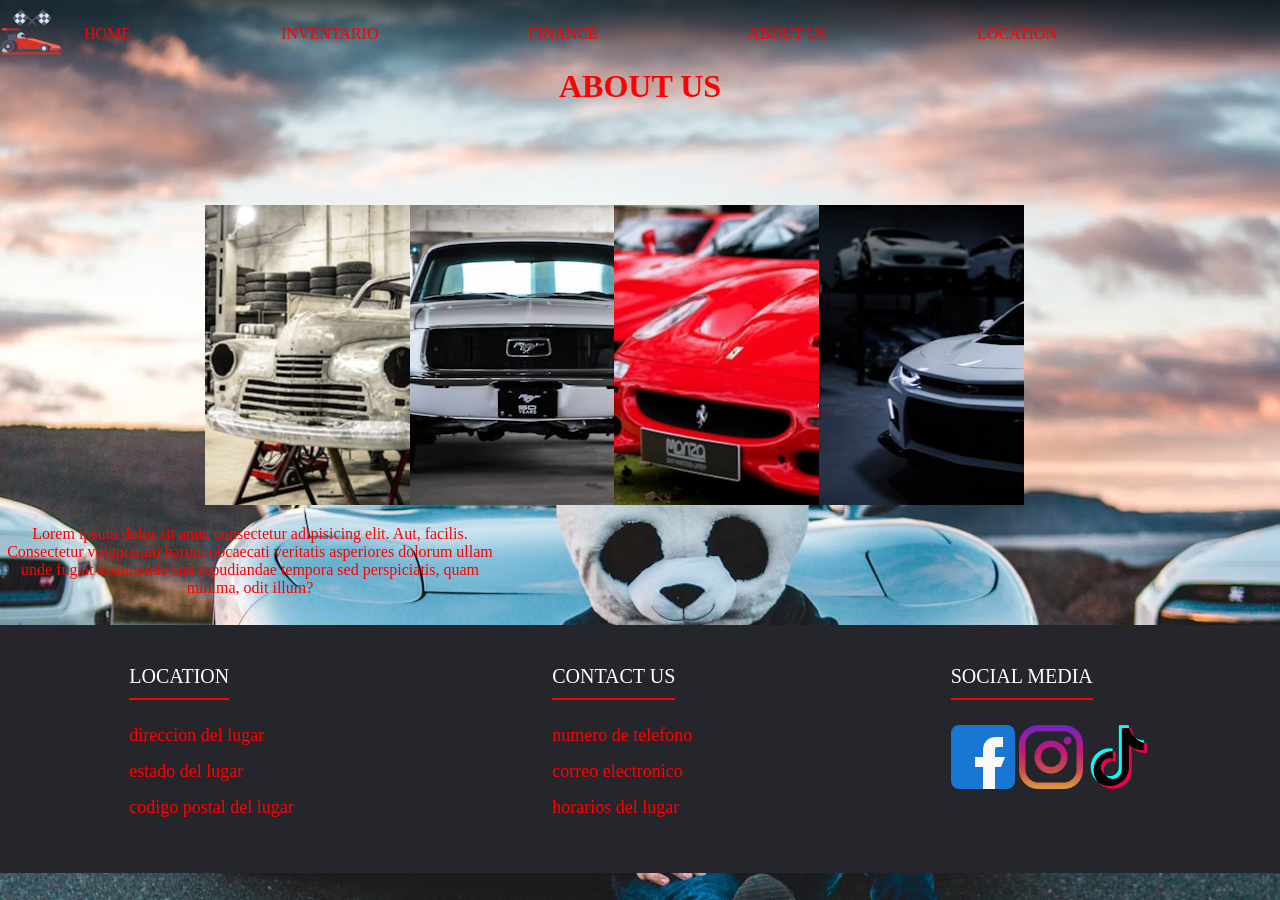
==== pages/aboutus.html @ 19e283dc "proyecto sass" ====
<!DOCTYPE html>
<html lang="en">
<head>
    <meta charset="UTF-8">
    <meta name="viewport" content="width=device-width, initial-scale=1.0">
    <title>Mr Car - About Us</title>
    <link rel="stylesheet" href="../css/style.css">
</head>
<body class="aboutus">
    <header class="header">
        <a href="../index.html"><img src="../assets/logo.png" alt=""></a>
        <nav>
            <ul class="barraNav">
                <li><a href="../index.html">HOME</a></li>
                <li><a href="./inventario.html">INVENTARIO</a></li>
                <li><a href="./finance.html">FINANCE</a></li>
                <li><a href="#">ABOUT US</a></li>
                <li><a href="./location.html">LOCATION</a></li>
            </ul>
        </nav>
    </header>
    <h1 class="tracking-in-contract">about us</h1>
        <main class="grid-container">
            <section class="seccion-1"></section>
            <section class="seccion-2"></section>
            <section class="seccion-3"></section>
            <section class="seccion-4"></section>
            <section class="seccion-5"></section>
            <section class="seccion-6"></section>
        </main>
        <article class="lineatiempo">
            <p>Lorem ipsum dolor sit amet consectetur adipisicing elit. Aut, facilis. Consectetur voluptatum harum obcaecati veritatis asperiores dolorum ullam unde fugiat assumenda sint repudiandae tempora sed perspiciatis, quam minima, odit illum?</p>
        </article>
        <footer class="piedepag">
            <div class="links">
                <h2>LOCATION</h2>
                <ul>
                    <li><a href="#">direccion del lugar</a></li>
                    <li><a href="#">estado del lugar</a></li>
                    <li><a href="#">codigo postal del lugar</a></li>
                </ul>
            </div>
                <div class="links">
                    <h2>CONTACT US</h2>
                    <ul>
                        <li><a href="#">numero de telefono</a></li>
                        <li><a href="#">correo electronico</a></li>
                        <li><a href="#">horarios del lugar</a></li>
                    </ul>
                </div>
                    <div class="links">
                        <h2>SOCIAL MEDIA</h2>
                        <div class="socialmedia">
                            <img src="../assets/facebook.png" alt="">
                            <img src="../assets/instagram.png" alt="">
                            <img src="../assets/tik-tok.png" alt="">
                    </div>
                    </div>
</footer>   

</body>
</html>
---- css/style.css ----
/*
primero van los partials de la carpeta utilities
*/
/*
despues los partials de la capeta base
*/
* {
  margin: 0;
  padding: 0;
  box-sizing: border-box;
  list-style: none;
}

/*
luego los de la carpeta layout
*/
.header {
  background: linear-gradient(rgba(0, 0, 0, 0.6666666667), transparent);
  width: 100%;
  display: flex;
  flex-direction: row;
  align-items: center;
  gap: 1.25rem;
}
.header .barraNav {
  list-style: none;
  display: flex;
  gap: 150px;
}
.header li a {
  text-decoration: none;
  color: red;
}
.header li a:hover {
  background-color: white;
  border-radius: 4px;
}

h1 {
  color: red;
  text-align: center;
  text-transform: uppercase;
}

.gridindex {
  display: grid;
  width: 100%;
  height: 100vh;
  grid-template-columns: repeat(6, 1fr);
  grid-template-rows: repeat(3, 1fr);
  grid-template-areas: "sectionmain-1 sectionmain-1 sectionmain-1 sectionmain-2 sectionmain-2 sectionmain-2" "sectionmain-3 sectionmain-3 sectionmain-3 sectionmain-4 sectionmain-4 sectionmain-4" "sectionmain-5 sectionmain-5 sectionmain-5 sectionmain-6 sectionmain-6 sectionmain-6";
  gap: 10px;
}

.sectionmain-1, .sectionmain-6, .sectionmain-5, .sectionmain-4, .sectionmain-3, .sectionmain-2 {
  background-image: url("../assets/poligono1.jpg");
  grid-area: sectionmain-1;
  background-position: center;
  object-fit: contain;
  text-align: center;
  color: red;
  background-size: 100% 100%;
}
.sectionmain-1 div p, .sectionmain-6 div p, .sectionmain-5 div p, .sectionmain-4 div p, .sectionmain-3 div p, .sectionmain-2 div p {
  margin: 100px;
  font-size: 45px;
  font-weight: bold;
}
.sectionmain-1:hover, .sectionmain-6:hover, .sectionmain-5:hover, .sectionmain-4:hover, .sectionmain-3:hover, .sectionmain-2:hover {
  color: white;
}

.sectionmain-2 {
  grid-area: sectionmain-2;
  background-image: url("../assets/poligono2.jpg");
}

.sectionmain-3 {
  grid-area: sectionmain-3;
  background-image: url("../assets/poligono3.jpg");
}

.sectionmain-4 {
  grid-area: sectionmain-4;
  background-image: url("../assets/poligono4.jpg");
}

.sectionmain-5 {
  grid-area: sectionmain-5;
  background-image: url("../assets/poligono55.jpg");
}

.sectionmain-6 {
  grid-area: sectionmain-6;
  background-image: url("../assets/poligono6.jpg");
}

.grid-container {
  display: grid;
  width: 100%;
  height: 300px;
  grid-template-columns: 16% 16% 16% 16% 16% 16%;
  margin-top: 100px;
}

.seccion-2, .seccion-5, .seccion-4, .seccion-3 {
  background-image: url("../assets/linea1.jpg");
  object-fit: contain;
  background-position: center;
  max-width: 100%;
  max-height: 100%;
}

.seccion-3 {
  background-image: url("../assets/linea2.jpg");
}

.seccion-4 {
  background-image: url("../assets/linea3.jpg");
}

.seccion-5 {
  background-image: url("../assets/linea4.jpg");
}

.productos {
  width: 450px;
  height: 500px;
}

.card-container {
  display: flex;
  flex-direction: row;
  justify-content: space-between;
  margin: 30px;
}

.card-container2 {
  display: flex;
  flex-direction: row;
  justify-content: space-between;
  margin: 30px;
}

.card1-img {
  width: 100%;
  height: 60%;
}
.card1-img img {
  width: 100%;
  height: 100%;
  object-fit: contain;
}

.card1 {
  text-align: center;
}

.lineatiempo, .finance p, .locationsite p {
  color: red;
  width: 500px;
  height: 100px;
  text-align: center;
  justify-self: center;
  margin-top: 20px;
}

.boton {
  border-style: solid;
  border-width: 3px;
  background-color: red;
  margin: 10px 10px;
  width: 200px;
  height: 40px;
}

form {
  display: flex;
  justify-content: center;
  align-items: center;
  flex-direction: column;
  height: 500px;
}

.submit {
  padding: 8px 20px;
  margin: 10px;
  border-radius: 4px;
  background-color: red;
  border: red;
  color: black;
  font-weight: bold;
}

input {
  width: 300px;
  height: 40px;
  background-color: black;
  color: red;
}

.indexPrin {
  background-image: url("../assets/golfgti fondo.avif");
  width: 100%;
}

.section-principal {
  background-image: url("../assets/golfgti fondo.avif");
  width: 100%;
  height: 40rem;
  background-position: center 1200px;
}

.locationsite div {
  display: flex;
  justify-content: center;
  width: 400px;
  height: 400px;
  justify-self: center;
  margin-bottom: 25px;
}

.inventario {
  background-image: url("../assets/fondo3.avif");
  width: 100%;
  height: 100%;
  background-position: center 1250px;
}

.finance {
  background-image: url("../assets/fondo6.avif");
  width: 100%;
  height: 100%;
  background-position: center 1250px;
}

.location {
  background-image: url("../assets/locationfondo.jpg");
  width: 100%;
  height: 100%;
  background-position: center 1200px;
}

.aboutus {
  background-image: url("../assets/fondo2.avif");
  width: 100%;
  height: 100%;
  background-position: center 1250px;
}

.piedepag {
  background-color: #24262b;
  padding: 40px 0;
  display: flex;
  justify-content: space-around;
}
.piedepag .links h2 {
  font-size: 20px;
  color: white;
  margin-bottom: 25px;
  font-weight: 500;
  border-bottom: 2px solid red;
  padding-bottom: 10px;
  display: inline-block;
}
.piedepag .links ul li a {
  font-size: 18px;
  text-decoration: none;
  list-style: none;
  color: red;
  display: block;
  margin-bottom: 15px;
}
.piedepag .links ul li a:hover {
  color: white;
  padding-left: 6px;
}

/*
despues los components
*/
.tracking-in-contract {
  -webkit-animation: tracking-in-contract 1s cubic-bezier(0.215, 0.61, 0.355, 1) both;
  animation: tracking-in-contract 1s cubic-bezier(0.215, 0.61, 0.355, 1) both;
}

@keyframes tracking-in-contract {
  0% {
    letter-spacing: 1em;
    opacity: 0;
  }
  40% {
    opacity: 0.6;
  }
  100% {
    letter-spacing: normal;
    opacity: 1;
  }
}
@media (max-width: 1024px) {
  .header {
    flex-direction: column;
    background-color: #24262b;
    width: 100%;
  }
  .barraNav {
    flex-direction: row;
  }
  .parrafo {
    justify-self: center;
    width: 100%;
  }
  .parrafo p {
    justify-self: center;
    width: 100%;
    text-align: center;
  }
  .lineatiempo p, .locationsite p p, .finance p p {
    text-align: center;
  }
  .grid-container {
    display: grid;
    width: 100%;
    height: 300px;
    grid-template-columns: 75px 22% 22% 23% 23% 75px;
    margin-top: 100px;
  }
  .locationsite article p {
    text-align: center;
  }
  .footer-row {
    text-align: center;
  }
  .links {
    width: 100%;
    margin-bottom: 30px;
  }
}
@media (max-width: 850px) {
  .header {
    flex-direction: column;
    background-color: #24262b;
    width: 100%;
  }
  .barraNav {
    flex-direction: row;
    width: 100%;
  }
  .parrafo {
    justify-self: center;
    width: 100%;
  }
  .parrafo p {
    justify-self: center;
    width: 100%;
    text-align: center;
  }
  .lineatiempo p, .locationsite p p, .finance p p {
    text-align: center;
  }
  .grid-container {
    display: grid;
    width: 100%;
    height: 300px;
    grid-template-columns: 75px 22% 22% 23% 23% 75px;
    margin-top: 100px;
  }
  .locationsite article p {
    text-align: center;
  }
  iframe {
    margin-top: 20px;
  }
}
@media (max-width: 768px) {
  .header {
    flex-direction: column;
    background-color: #24262b;
    width: 100%;
  }
  .barraNav {
    flex-direction: column;
  }
  .parrafo {
    justify-self: center;
    width: 100%;
  }
  .parrafo p {
    justify-self: center;
    width: 100%;
    text-align: center;
  }
  .grid-container {
    grid-template-rows: 80px 80px 80px 80px;
    margin-bottom: 100px;
  }
  .seccion-2, .seccion-3, .seccion-4, .seccion-5 {
    grid-column: 3/5;
    grid-row: 1/2;
    background-size: 150% 150%;
  }
  .seccion-3 {
    grid-column: 3/5;
    grid-row: 2/3;
    background-size: 150% 150%;
  }
  .seccion-4 {
    grid-column: 3/5;
    grid-row: 3/4;
    background-size: 150% 150%;
  }
  .seccion-5 {
    grid-column: 3/5;
    grid-row: 4/5;
    background-size: 150% 150%;
  }
  .piedepag {
    flex-direction: column;
    text-align: center;
  }
}
@media (max-width: 425px) {
  .header {
    flex-direction: column;
    background-color: #24262b;
    width: 100%;
  }
  .barraNav {
    flex-direction: column;
  }
  .parrafo {
    justify-self: center;
    width: 100%;
  }
  .parrafo p {
    justify-self: center;
    width: 100%;
    text-align: center;
  }
  .piedepag {
    flex-direction: column;
    text-align: center;
  }
}
@media (max-width: 375px) {
  .header {
    flex-direction: column;
    background-color: #24262b;
    width: 100%;
  }
  .barraNav {
    flex-direction: column;
  }
  .parrafo {
    justify-self: center;
    width: 100%;
  }
  .parrafo p {
    justify-self: center;
    width: 100%;
    text-align: center;
  }
  .piedepag {
    flex-direction: column;
    text-align: center;
  }
}
@media (max-width: 320px) {
  .header {
    flex-direction: column;
    background-color: #24262b;
    width: 100%;
  }
  .barraNav {
    flex-direction: column;
  }
  .parrafo {
    justify-self: center;
  }
  .parrafo p {
    justify-self: center;
    text-align: center;
  }
  .piedepag {
    flex-direction: column;
    text-align: center;
  }
}
/*
por ultimo los mediaquery, en orden decreciente
de desktop a mobile
*/

/*# sourceMappingURL=style.css.map */
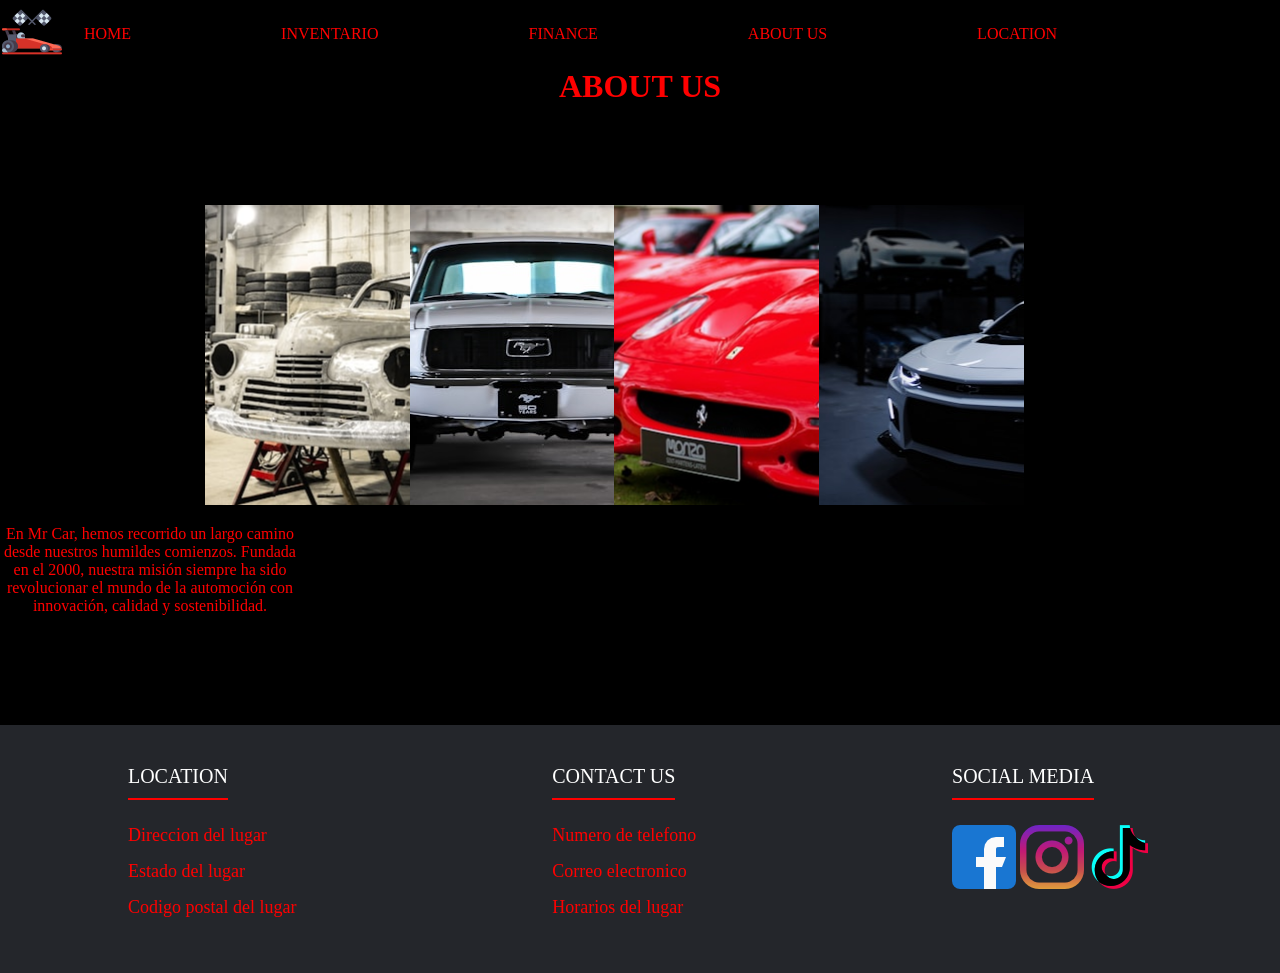
==== commit b214158b: "proyecto terminado" ====
--- a/pages/aboutus.html
+++ b/pages/aboutus.html
@@ -29,23 +29,23 @@
             <section class="seccion-6"></section>
         </main>
         <article class="lineatiempo">
-            <p>Lorem ipsum dolor sit amet consectetur adipisicing elit. Aut, facilis. Consectetur voluptatum harum obcaecati veritatis asperiores dolorum ullam unde fugiat assumenda sint repudiandae tempora sed perspiciatis, quam minima, odit illum?</p>
+            <p>En Mr Car, hemos recorrido un largo camino desde nuestros humildes comienzos. Fundada en el 2000, nuestra misión siempre ha sido revolucionar el mundo de la automoción con innovación, calidad y sostenibilidad.</p>
         </article>
         <footer class="piedepag">
             <div class="links">
                 <h2>LOCATION</h2>
                 <ul>
-                    <li><a href="#">direccion del lugar</a></li>
-                    <li><a href="#">estado del lugar</a></li>
-                    <li><a href="#">codigo postal del lugar</a></li>
+                    <li><a href="#">Direccion del lugar</a></li>
+                    <li><a href="#">Estado del lugar</a></li>
+                    <li><a href="#">Codigo postal del lugar</a></li>
                 </ul>
             </div>
                 <div class="links">
                     <h2>CONTACT US</h2>
                     <ul>
-                        <li><a href="#">numero de telefono</a></li>
-                        <li><a href="#">correo electronico</a></li>
-                        <li><a href="#">horarios del lugar</a></li>
+                        <li><a href="#">Numero de telefono</a></li>
+                        <li><a href="#">Correo electronico</a></li>
+                        <li><a href="#">Horarios del lugar</a></li>
                     </ul>
                 </div>
                     <div class="links">
--- a/css/style.css
+++ b/css/style.css
@@ -5,490 +5,567 @@
 despues los partials de la capeta base
 */
 * {
-  margin: 0;
-  padding: 0;
-  box-sizing: border-box;
-  list-style: none;
+    margin: 0;
+    padding: 0;
+    box-sizing: border-box;
+    list-style: none;
 }
 
 /*
 luego los de la carpeta layout
-*/
+  */
 .header {
-  background: linear-gradient(rgba(0, 0, 0, 0.6666666667), transparent);
-  width: 100%;
-  display: flex;
-  flex-direction: row;
-  align-items: center;
-  gap: 1.25rem;
+    background: linear-gradient(rgba(0, 0, 0, 0.6666666667), transparent);
+    width: 100%;
+    display: flex;
+    flex-direction: row;
+    align-items: center;
+    gap: 1.25rem;
 }
 .header .barraNav {
-  list-style: none;
-  display: flex;
-  gap: 150px;
+    list-style: none;
+    display: flex;
+    gap: 150px;
 }
 .header li a {
-  text-decoration: none;
-  color: red;
+    text-decoration: none;
+    color: red;
 }
 .header li a:hover {
-  background-color: white;
-  border-radius: 4px;
+    background-color: white;
+    border-radius: 4px;
 }
 
 h1 {
-  color: red;
-  text-align: center;
-  text-transform: uppercase;
+    color: red;
+    text-align: center;
+    text-transform: uppercase;
 }
 
 .gridindex {
-  display: grid;
-  width: 100%;
-  height: 100vh;
-  grid-template-columns: repeat(6, 1fr);
-  grid-template-rows: repeat(3, 1fr);
-  grid-template-areas: "sectionmain-1 sectionmain-1 sectionmain-1 sectionmain-2 sectionmain-2 sectionmain-2" "sectionmain-3 sectionmain-3 sectionmain-3 sectionmain-4 sectionmain-4 sectionmain-4" "sectionmain-5 sectionmain-5 sectionmain-5 sectionmain-6 sectionmain-6 sectionmain-6";
-  gap: 10px;
+    display: grid;
+    width: 100%;
+    min-height: 100vh;
+    grid-template-columns: repeat(6, 1fr);
+    grid-template-rows: auto 1fr auto;
+    grid-template-areas: "sectionmain-1 sectionmain-1 sectionmain-1 sectionmain-2 sectionmain-2 sectionmain-2" "sectionmain-3 sectionmain-3 sectionmain-3 sectionmain-4 sectionmain-4 sectionmain-4" "sectionmain-5 sectionmain-5 sectionmain-5 sectionmain-6 sectionmain-6 sectionmain-6";
+    gap: 10px;
 }
 
 .sectionmain-1, .sectionmain-6, .sectionmain-5, .sectionmain-4, .sectionmain-3, .sectionmain-2 {
-  background-image: url("../assets/poligono1.jpg");
-  grid-area: sectionmain-1;
-  background-position: center;
-  object-fit: contain;
-  text-align: center;
-  color: red;
-  background-size: 100% 100%;
+    background-image: url("../assets/poligono1.jpg");
+    grid-area: sectionmain-1;
+    background-position: center;
+    object-fit: contain;
+    text-align: center;
+    color: red;
+    background-size: 100% 100%;
 }
 .sectionmain-1 div p, .sectionmain-6 div p, .sectionmain-5 div p, .sectionmain-4 div p, .sectionmain-3 div p, .sectionmain-2 div p {
-  margin: 100px;
-  font-size: 45px;
-  font-weight: bold;
+    margin: 100px;
+    font-size: 45px;
+    font-weight: bold;
 }
 .sectionmain-1:hover, .sectionmain-6:hover, .sectionmain-5:hover, .sectionmain-4:hover, .sectionmain-3:hover, .sectionmain-2:hover {
-  color: white;
+    color: white;
 }
 
 .sectionmain-2 {
-  grid-area: sectionmain-2;
-  background-image: url("../assets/poligono2.jpg");
+    grid-area: sectionmain-2;
+    background-image: url("../assets/poligono2.jpg");
 }
 
 .sectionmain-3 {
-  grid-area: sectionmain-3;
-  background-image: url("../assets/poligono3.jpg");
+    grid-area: sectionmain-3;
+    background-image: url("../assets/poligono3.jpg");
 }
 
 .sectionmain-4 {
-  grid-area: sectionmain-4;
-  background-image: url("../assets/poligono4.jpg");
+    grid-area: sectionmain-4;
+    background-image: url("../assets/poligono4.jpg");
 }
 
 .sectionmain-5 {
-  grid-area: sectionmain-5;
-  background-image: url("../assets/poligono55.jpg");
+    grid-area: sectionmain-5;
+    background-image: url("../assets/poligono55.jpg");
 }
 
 .sectionmain-6 {
-  grid-area: sectionmain-6;
-  background-image: url("../assets/poligono6.jpg");
+    grid-area: sectionmain-6;
+    background-image: url("../assets/poligono6.jpg");
 }
 
 .grid-container {
-  display: grid;
-  width: 100%;
-  height: 300px;
-  grid-template-columns: 16% 16% 16% 16% 16% 16%;
-  margin-top: 100px;
-}
-
-.seccion-2, .seccion-5, .seccion-4, .seccion-3 {
-  background-image: url("../assets/linea1.jpg");
-  object-fit: contain;
-  background-position: center;
-  max-width: 100%;
-  max-height: 100%;
-}
-
-.seccion-3 {
-  background-image: url("../assets/linea2.jpg");
-}
-
-.seccion-4 {
-  background-image: url("../assets/linea3.jpg");
-}
-
-.seccion-5 {
-  background-image: url("../assets/linea4.jpg");
-}
-
-.productos {
-  width: 450px;
-  height: 500px;
-}
-
-.card-container {
-  display: flex;
-  flex-direction: row;
-  justify-content: space-between;
-  margin: 30px;
-}
-
-.card-container2 {
-  display: flex;
-  flex-direction: row;
-  justify-content: space-between;
-  margin: 30px;
-}
-
-.card1-img {
-  width: 100%;
-  height: 60%;
-}
-.card1-img img {
-  width: 100%;
-  height: 100%;
-  object-fit: contain;
-}
-
-.card1 {
-  text-align: center;
-}
-
-.lineatiempo, .finance p, .locationsite p {
-  color: red;
-  width: 500px;
-  height: 100px;
-  text-align: center;
-  justify-self: center;
-  margin-top: 20px;
-}
-
-.boton {
-  border-style: solid;
-  border-width: 3px;
-  background-color: red;
-  margin: 10px 10px;
-  width: 200px;
-  height: 40px;
-}
-
-form {
-  display: flex;
-  justify-content: center;
-  align-items: center;
-  flex-direction: column;
-  height: 500px;
-}
-
-.submit {
-  padding: 8px 20px;
-  margin: 10px;
-  border-radius: 4px;
-  background-color: red;
-  border: red;
-  color: black;
-  font-weight: bold;
-}
-
-input {
-  width: 300px;
-  height: 40px;
-  background-color: black;
-  color: red;
-}
-
-.indexPrin {
-  background-image: url("../assets/golfgti fondo.avif");
-  width: 100%;
-}
-
-.section-principal {
-  background-image: url("../assets/golfgti fondo.avif");
-  width: 100%;
-  height: 40rem;
-  background-position: center 1200px;
-}
-
-.locationsite div {
-  display: flex;
-  justify-content: center;
-  width: 400px;
-  height: 400px;
-  justify-self: center;
-  margin-bottom: 25px;
-}
-
-.inventario {
-  background-image: url("../assets/fondo3.avif");
-  width: 100%;
-  height: 100%;
-  background-position: center 1250px;
-}
-
-.finance {
-  background-image: url("../assets/fondo6.avif");
-  width: 100%;
-  height: 100%;
-  background-position: center 1250px;
-}
-
-.location {
-  background-image: url("../assets/locationfondo.jpg");
-  width: 100%;
-  height: 100%;
-  background-position: center 1200px;
-}
-
-.aboutus {
-  background-image: url("../assets/fondo2.avif");
-  width: 100%;
-  height: 100%;
-  background-position: center 1250px;
-}
-
-.piedepag {
-  background-color: #24262b;
-  padding: 40px 0;
-  display: flex;
-  justify-content: space-around;
-}
-.piedepag .links h2 {
-  font-size: 20px;
-  color: white;
-  margin-bottom: 25px;
-  font-weight: 500;
-  border-bottom: 2px solid red;
-  padding-bottom: 10px;
-  display: inline-block;
-}
-.piedepag .links ul li a {
-  font-size: 18px;
-  text-decoration: none;
-  list-style: none;
-  color: red;
-  display: block;
-  margin-bottom: 15px;
-}
-.piedepag .links ul li a:hover {
-  color: white;
-  padding-left: 6px;
-}
-
-/*
-despues los components
-*/
-.tracking-in-contract {
-  -webkit-animation: tracking-in-contract 1s cubic-bezier(0.215, 0.61, 0.355, 1) both;
-  animation: tracking-in-contract 1s cubic-bezier(0.215, 0.61, 0.355, 1) both;
-}
-
-@keyframes tracking-in-contract {
-  0% {
-    letter-spacing: 1em;
-    opacity: 0;
-  }
-  40% {
-    opacity: 0.6;
-  }
-  100% {
-    letter-spacing: normal;
-    opacity: 1;
-  }
-}
-@media (max-width: 1024px) {
-  .header {
+    display: grid;
+    width: 100%;
+    height: 300px;
+    grid-template-columns: 16% 16% 16% 16% 16% 16%;
+    margin-top: 100px;
+  }
+  
+  .seccion-2, .seccion-5, .seccion-4, .seccion-3 {
+    background-image: url("../assets/linea1.jpg");
+    object-fit: contain;
+    background-position: center;
+    max-width: 100%;
+    max-height: 100%;
+  }
+  
+  .seccion-3 {
+    background-image: url("../assets/linea2.jpg");
+  }
+  
+  .seccion-4 {
+    background-image: url("../assets/linea3.jpg");
+  }
+  
+  .seccion-5 {
+    background-image: url("../assets/linea4.jpg");
+  }
+  
+  .productos {
+    width: 450px;
+    height: 500px;
+  }
+  
+  .card-container {
+    display: flex;
+    flex-direction: row;
+    justify-content: space-between;
+    margin: 30px;
+  }
+  
+  .card-container2 {
+    display: flex;
+    flex-direction: row;
+    justify-content: space-between;
+    margin: 30px;
+  }
+  
+  .card1-img {
+    width: 100%;
+    height: 60%;
+  }
+  .card1-img img {
+    width: 100%;
+    height: 100%;
+    object-fit: contain;
+  }
+  
+  .card1 {
+    text-align: center;
+  }
+  
+  .lineatiempo, .finance p, .locationsite p {
+    color: red;
+    width: 300px;
+    height: 200px;
+    text-align: center;
+    justify-self: center;
+    margin-top: 20px;
+  }
+  
+  .boton {
+    border-style: solid;
+    border-width: 3px;
+    background-color: red;
+    margin: 10px 10px;
+    width: 200px;
+    height: 40px;
+  }
+  
+  form {
+    display: flex;
+    justify-content: center;
+    align-items: center;
     flex-direction: column;
+    height: 500px;
+  }
+  
+  .submit {
+    padding: 8px 20px;
+    margin: 10px;
+    border-radius: 4px;
+    background-color: red;
+    border: red;
+    color: black;
+    font-weight: bold;
+  }
+  
+  input {
+    width: 300px;
+    height: 40px;
+    background-color: black;
+    color: red;
+  }
+  
+  .indexPrin {
+    background-image: url("../assets/golfgti fondo.avif");
+    width: 100%;
+  }
+  
+  .section-principal {
+    background-image: url("../assets/golfgti fondo.avif");
+    width: 100%;
+    height: 40rem;
+    background-position: center 1200px;
+  }
+  
+  .locationsite div {
+    display: flex;
+    justify-content: center;
+    width: 400px;
+    height: 400px;
+    justify-self: center;
+    margin-bottom: 25px;
+  }
+  
+  .inventario {
+    background-image: url("../assets/fondo3.avif");
+    width: 100%;
+    height: 100%;
+    background-position: center 1250px;
+  }
+  
+  .finance {
+    background-image: url("../assets/fondo6.avif");
+    width: 100%;
+    height: 100%;
+    background-position: center 1250px;
+  }
+  
+  .location {
+    background-color: black;
+  }
+  
+  .aboutus {
+    background-color: black;
+  }
+  
+  .piedepag {
     background-color: #24262b;
-    width: 100%;
-  }
-  .barraNav {
-    flex-direction: row;
-  }
-  .parrafo {
-    justify-self: center;
-    width: 100%;
-  }
-  .parrafo p {
-    justify-self: center;
-    width: 100%;
-    text-align: center;
-  }
-  .lineatiempo p, .locationsite p p, .finance p p {
-    text-align: center;
-  }
-  .grid-container {
-    display: grid;
-    width: 100%;
-    height: 300px;
-    grid-template-columns: 75px 22% 22% 23% 23% 75px;
-    margin-top: 100px;
-  }
-  .locationsite article p {
-    text-align: center;
-  }
-  .footer-row {
-    text-align: center;
-  }
-  .links {
-    width: 100%;
-    margin-bottom: 30px;
-  }
-}
-@media (max-width: 850px) {
-  .header {
-    flex-direction: column;
-    background-color: #24262b;
-    width: 100%;
-  }
-  .barraNav {
-    flex-direction: row;
-    width: 100%;
-  }
-  .parrafo {
-    justify-self: center;
-    width: 100%;
-  }
-  .parrafo p {
-    justify-self: center;
-    width: 100%;
-    text-align: center;
-  }
-  .lineatiempo p, .locationsite p p, .finance p p {
-    text-align: center;
-  }
-  .grid-container {
-    display: grid;
-    width: 100%;
-    height: 300px;
-    grid-template-columns: 75px 22% 22% 23% 23% 75px;
-    margin-top: 100px;
-  }
-  .locationsite article p {
-    text-align: center;
-  }
-  iframe {
-    margin-top: 20px;
-  }
-}
-@media (max-width: 768px) {
-  .header {
-    flex-direction: column;
-    background-color: #24262b;
-    width: 100%;
-  }
-  .barraNav {
-    flex-direction: column;
-  }
-  .parrafo {
-    justify-self: center;
-    width: 100%;
-  }
-  .parrafo p {
-    justify-self: center;
-    width: 100%;
-    text-align: center;
-  }
-  .grid-container {
-    grid-template-rows: 80px 80px 80px 80px;
-    margin-bottom: 100px;
-  }
-  .seccion-2, .seccion-3, .seccion-4, .seccion-5 {
-    grid-column: 3/5;
-    grid-row: 1/2;
-    background-size: 150% 150%;
-  }
-  .seccion-3 {
-    grid-column: 3/5;
-    grid-row: 2/3;
-    background-size: 150% 150%;
-  }
-  .seccion-4 {
-    grid-column: 3/5;
-    grid-row: 3/4;
-    background-size: 150% 150%;
-  }
-  .seccion-5 {
-    grid-column: 3/5;
-    grid-row: 4/5;
-    background-size: 150% 150%;
-  }
-  .piedepag {
-    flex-direction: column;
-    text-align: center;
-  }
-}
-@media (max-width: 425px) {
-  .header {
-    flex-direction: column;
-    background-color: #24262b;
-    width: 100%;
-  }
-  .barraNav {
-    flex-direction: column;
-  }
-  .parrafo {
-    justify-self: center;
-    width: 100%;
-  }
-  .parrafo p {
-    justify-self: center;
-    width: 100%;
-    text-align: center;
-  }
-  .piedepag {
-    flex-direction: column;
-    text-align: center;
-  }
-}
-@media (max-width: 375px) {
-  .header {
-    flex-direction: column;
-    background-color: #24262b;
-    width: 100%;
-  }
-  .barraNav {
-    flex-direction: column;
-  }
-  .parrafo {
-    justify-self: center;
-    width: 100%;
-  }
-  .parrafo p {
-    justify-self: center;
-    width: 100%;
-    text-align: center;
-  }
-  .piedepag {
-    flex-direction: column;
-    text-align: center;
-  }
-}
-@media (max-width: 320px) {
-  .header {
-    flex-direction: column;
-    background-color: #24262b;
-    width: 100%;
-  }
-  .barraNav {
-    flex-direction: column;
-  }
-  .parrafo {
-    justify-self: center;
-  }
-  .parrafo p {
-    justify-self: center;
-    text-align: center;
-  }
-  .piedepag {
-    flex-direction: column;
-    text-align: center;
-  }
-}
-/*
-por ultimo los mediaquery, en orden decreciente
-de desktop a mobile
-*/
-
-/*# sourceMappingURL=style.css.map */
+    padding: 40px 0;
+    display: flex;
+    justify-content: space-around;
+    position: sticky;
+  }
+  .piedepag .links h2 {
+    font-size: 20px;
+    color: white;
+    margin-bottom: 25px;
+    font-weight: 500;
+    border-bottom: 2px solid red;
+    padding-bottom: 10px;
+    display: inline-block;
+  }
+  .piedepag .links ul li a {
+    font-size: 18px;
+    text-decoration: none;
+    list-style: none;
+    color: red;
+    display: block;
+    margin-bottom: 15px;
+  }
+  .piedepag .links ul li a:hover {
+    color: white;
+    padding-left: 6px;
+  }
+  
+  /*
+  despues los components
+  */
+  .tracking-in-contract {
+    -webkit-animation: tracking-in-contract 1s cubic-bezier(0.215, 0.61, 0.355, 1) both;
+    animation: tracking-in-contract 1s cubic-bezier(0.215, 0.61, 0.355, 1) both;
+  }
+  
+  @keyframes tracking-in-contract {
+    0% {
+      letter-spacing: 1em;
+      opacity: 0;
+    }
+    40% {
+      opacity: 0.6;
+    }
+    100% {
+      letter-spacing: normal;
+      opacity: 1;
+    }
+  }
+  @media (max-width: 1024px) {
+    .header {
+      flex-direction: column;
+      background-color: #24262b;
+      width: 100%;
+    }
+    .barraNav {
+      flex-direction: row;
+    }
+    .parrafo {
+      justify-self: center;
+      width: 100%;
+    }
+    .parrafo p {
+      justify-self: center;
+      width: 100%;
+      text-align: center;
+    }
+    .lineatiempo p, .locationsite p p, .finance p p {
+      text-align: center;
+    }
+    .grid-container {
+      display: grid;
+      width: 100%;
+      height: 300px;
+      grid-template-columns: 75px 22% 22% 23% 23% 75px;
+      margin-top: 100px;
+    }
+    .locationsite article p {
+      text-align: center;
+    }
+    .footer-row {
+      text-align: center;
+    }
+    .links {
+      width: 100%;
+      margin-bottom: 30px;
+    }
+  }
+  @media (max-width: 850px) {
+    .header {
+      flex-direction: column;
+      background-color: #24262b;
+      width: 100%;
+    }
+    .barraNav {
+      flex-direction: row;
+      width: 100%;
+    }
+    .parrafo {
+      justify-self: center;
+      width: 100%;
+    }
+    .parrafo p {
+      justify-self: center;
+      width: 100%;
+      text-align: center;
+    }
+    .card-container {
+        display: flex;
+        flex-direction: column;
+        margin: 30px;
+    }
+    .card-container2 {
+        display: flex;
+        flex-direction: column;
+        margin: 30px;
+    }
+    .lineatiempo p, .locationsite p p, .finance p p {
+      text-align: center;
+    }
+    .section-principal {
+        background-color: black;
+    }
+    .grid-container {
+      display: grid;
+      width: 100%;
+      height: 300px;
+      grid-template-columns: 75px 22% 22% 23% 23% 75px;
+      margin-top: 100px;
+    }
+    .locationsite article p {
+      text-align: center;
+    }
+    iframe {
+      margin-top: 20px;
+    }
+    .gridindex {
+      display: grid;
+      
+      min-height: 100dvh;
+      grid-template-columns: repeat(3, 1fr);
+      grid-template-rows: auto 1fr auto;
+      grid-template-areas: "sectionmain-1 sectionmain-1 sectionmain-1" "sectionmain-2 sectionmain-2 sectionmain-2" "sectionmain-3 sectionmain-3 sectionmain-3" "sectionmain-4 sectionmain-4 sectionmain-4" "sectionmain-5 sectionmain-5 sectionmain-5" "sectionmain-6 sectionmain-6 sectionmain-6";
+      gap: 10px;
+    }
+    .sectionmain-1, .sectionmain-2, .sectionmain-3, .sectionmain-4, .sectionmain-5, .sectionmain-6 {
+      background-image: url("../assets/poligono1.jpg");
+      grid-area: sectionmain-1;
+      background-position: center;
+      object-fit: contain;
+      text-align: center;
+      color: red;
+      background-size: 100% 100%;
+    }
+    .sectionmain-1 div p, .sectionmain-2 div p, .sectionmain-3 div p, .sectionmain-4 div p, .sectionmain-5 div p, .sectionmain-6 div p {
+      margin: 100px;
+      font-size: 45px;
+      font-weight: bold;
+    }
+    .sectionmain-1:hover, .sectionmain-2:hover, .sectionmain-3:hover, .sectionmain-4:hover, .sectionmain-5:hover, .sectionmain-6:hover {
+      color: white;
+    }
+    .sectionmain-2 {
+      grid-area: sectionmain-2;
+      background-image: url("../assets/poligono2.jpg");
+    }
+    .sectionmain-3 {
+      grid-area: sectionmain-3;
+      background-image: url("../assets/poligono3.jpg");
+    }
+    .sectionmain-4 {
+      grid-area: sectionmain-4;
+      background-image: url("../assets/poligono4.jpg");
+    }
+    .sectionmain-5 {
+      grid-area: sectionmain-5;
+      background-image: url("../assets/poligono55.jpg");
+    }
+    .sectionmain-6 {
+      grid-area: sectionmain-6;
+      background-image: url("../assets/poligono6.jpg");
+    }
+  }
+  @media (max-width: 768px) {
+    .header {
+      flex-direction: column;
+      background-color: #24262b;
+      width: 100%;
+    }
+    .barraNav {
+      flex-direction: column;
+    }
+    .parrafo {
+      justify-self: center;
+      width: 100%;
+    }
+    .parrafo p {
+      justify-self: center;
+      width: 100%;
+      text-align: center;
+    }
+    .grid-container {
+      grid-template-rows: 80px 80px 80px 80px;
+      margin-bottom: 100px;
+    }
+    .seccion-2, .seccion-3, .seccion-4, .seccion-5 {
+      grid-column: 3/5;
+      grid-row: 1/2;
+      background-size: 150% 150%;
+    }
+    .seccion-3 {
+      grid-column: 3/5;
+      grid-row: 2/3;
+      background-size: 150% 150%;
+    }
+    .seccion-4 {
+      grid-column: 3/5;
+      grid-row: 3/4;
+      background-size: 150% 150%;
+    }
+    .seccion-5 {
+      grid-column: 3/5;
+      grid-row: 4/5;
+      background-size: 150% 150%;
+    }
+    .piedepag {
+      flex-direction: column;
+      text-align: center;
+    }
+  }
+  @media (max-width: 425px) {
+    .header {
+      flex-direction: column;
+      background-color: #24262b;
+      width: 100%;
+    }
+    .barraNav {
+      flex-direction: column;
+    }
+    .parrafo {
+      justify-self: center;
+      width: 100%;
+    }
+    .parrafo p {
+      justify-self: center;
+      width: 100%;
+      text-align: center;
+    }
+    .piedepag {
+      flex-direction: column;
+      text-align: center;
+    }
+  }
+  @media (max-width: 375px) {
+    .header {
+      flex-direction: column;
+      background-color: #24262b;
+      width: 100%;
+    }
+    .barraNav {
+      flex-direction: column;
+    }
+    .parrafo {
+      justify-self: center;
+      width: 100%;
+    }
+    .parrafo p {
+      justify-self: center;
+      width: 100%;
+      text-align: center;
+    }
+    .piedepag {
+      flex-direction: column;
+      text-align: center;
+    }
+  }
+  @media (max-width: 320px) {
+    .header {
+      flex-direction: column;
+      background-color: #24262b;
+      width: 100%;
+    }
+    .barraNav {
+      flex-direction: column;
+    }
+    .gridindex {
+        display: grid;
+        grid-template-rows: auto 1fr auto;
+        min-height: 100vh;
+    }
+    .parrafo {
+      justify-self: center;
+    }
+    .parrafo p {
+      justify-self: center;
+      text-align: center;
+      width: 100px;
+      height: 200px;
+    }
+    .lineatiempo p {
+        width: 100px;
+        height: 100px;
+    }
+    .inventario {
+        background-color: black;
+    }
+    .piedepag {
+      flex-direction: column;
+      text-align: center;
+      background-color: #24262b;
+
+    }
+    .locationsite p {
+        width: 100px;
+        height: 100px;
+        display: flex;
+        justify-self: center;
+    }
+  }
+  /*
+  por ultimo los mediaquery, en orden decreciente
+  de desktop a mobile
+  */
+  
+  /*# sourceMappingURL=style.css.map */
+  
